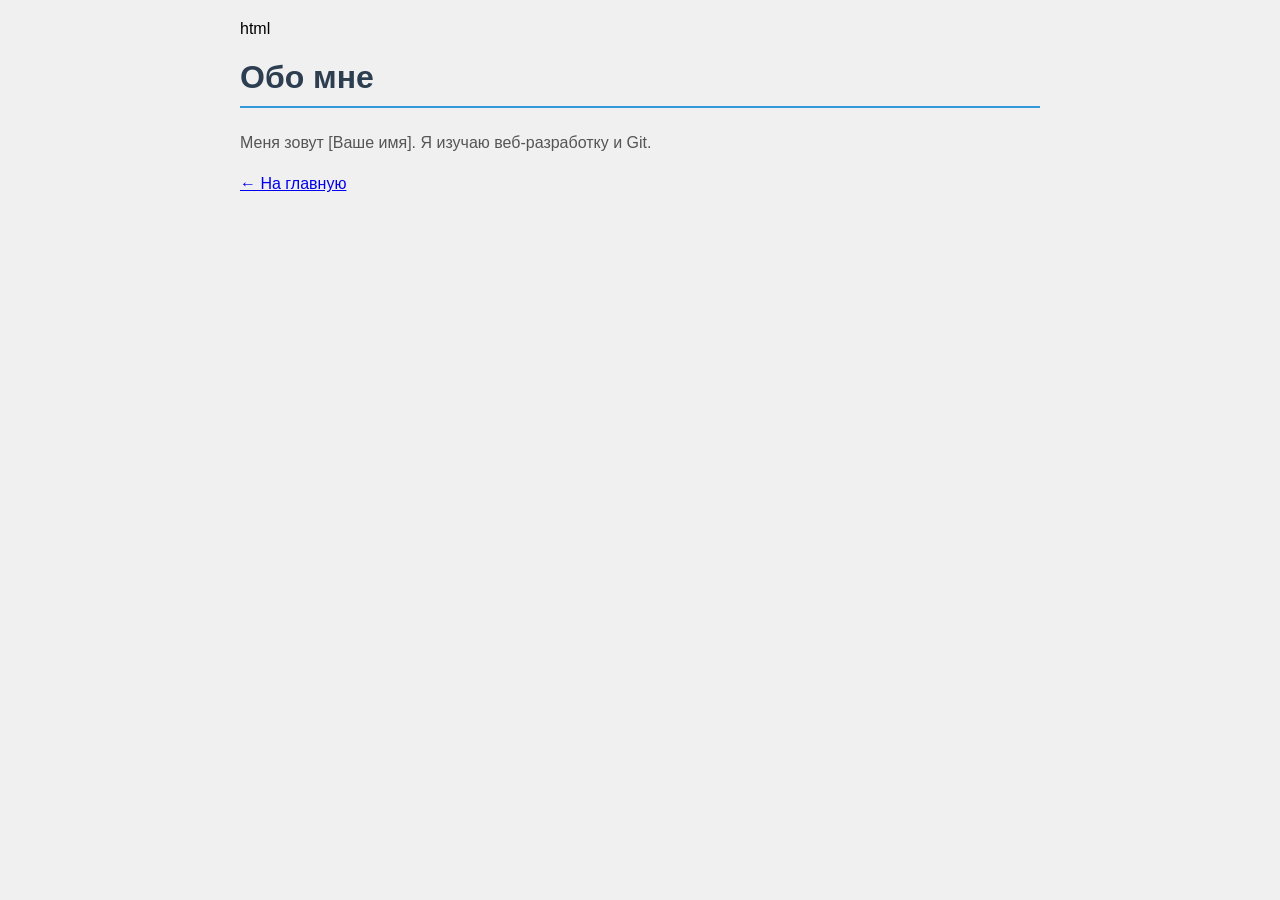
==== about.html @ b8603733 "Добавлена страница about.html" ====
html
<!DOCTYPE html>
<html lang="ru">
<head>
   <meta charset="UTF-8">
   <title>О себе</title>
   <link rel="stylesheet" href="style.css">
</head>
<body>
   <h1>Обо мне</h1>
   <p>Меня зовут [Ваше имя]. Я изучаю веб-разработку и Git.</p>
   <p><a href="index.html">← На главную</a></p>
</body>
</html>
---- style.css ----
body {
   font-family: Arial, sans-serif;
   max-width: 800px;
   margin: 0 auto;
   padding: 20px;
   background-color: #f0f0f0;
}


h1 {
   color: #2c3e50;
   border-bottom: 2px solid #3498db;
   padding-bottom: 10px;
}


p {
   color: #555;
   line-height: 1.6;
}
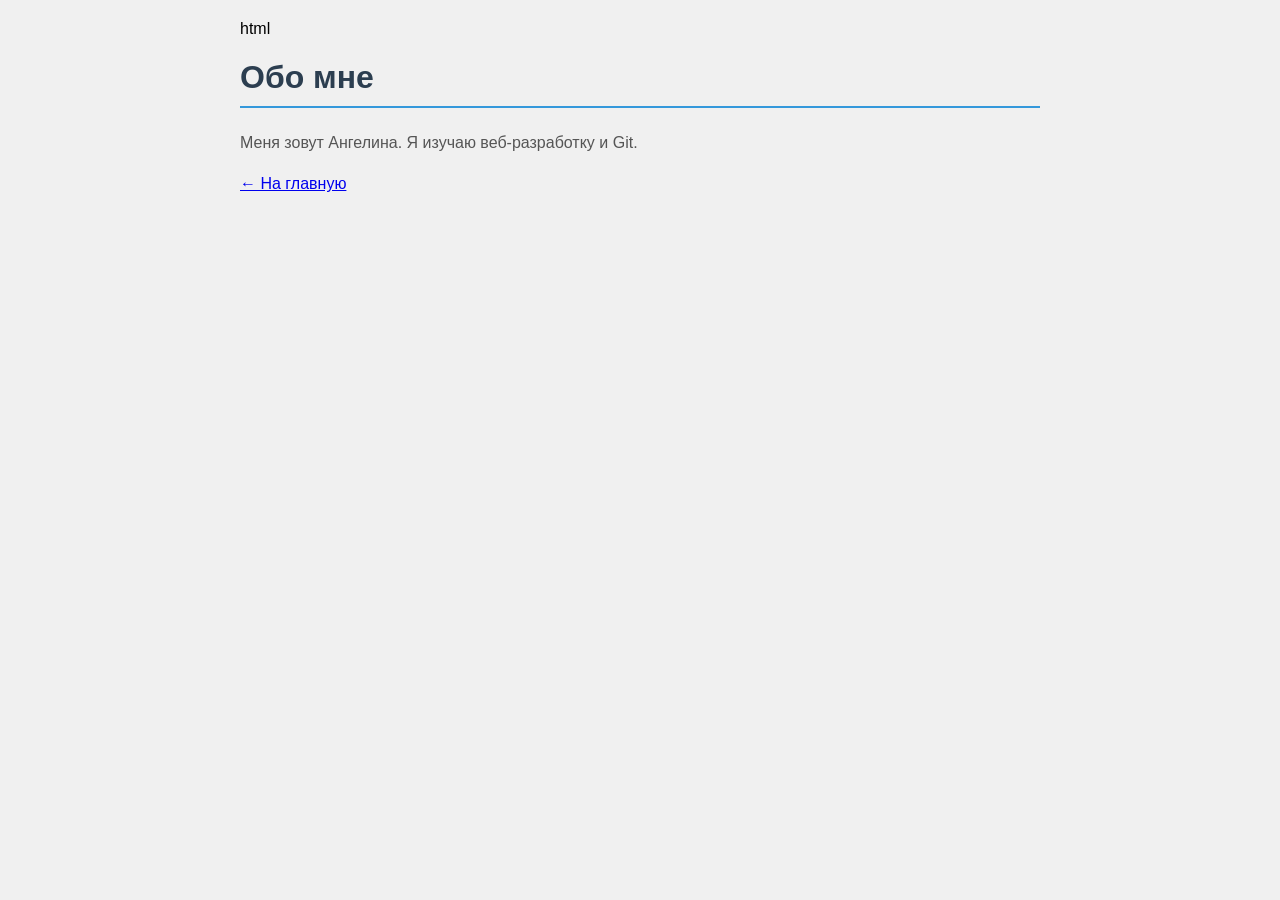
==== commit 37dc4079: "Добавили имя в about.html" ====
--- a/about.html
+++ b/about.html
@@ -8,7 +8,7 @@
 </head>
 <body>
    <h1>Обо мне</h1>
-   <p>Меня зовут [Ваше имя]. Я изучаю веб-разработку и Git.</p>
+   <p>Меня зовут Ангелина. Я изучаю веб-разработку и Git.</p>
    <p><a href="index.html">← На главную</a></p>
 </body>
 </html>
